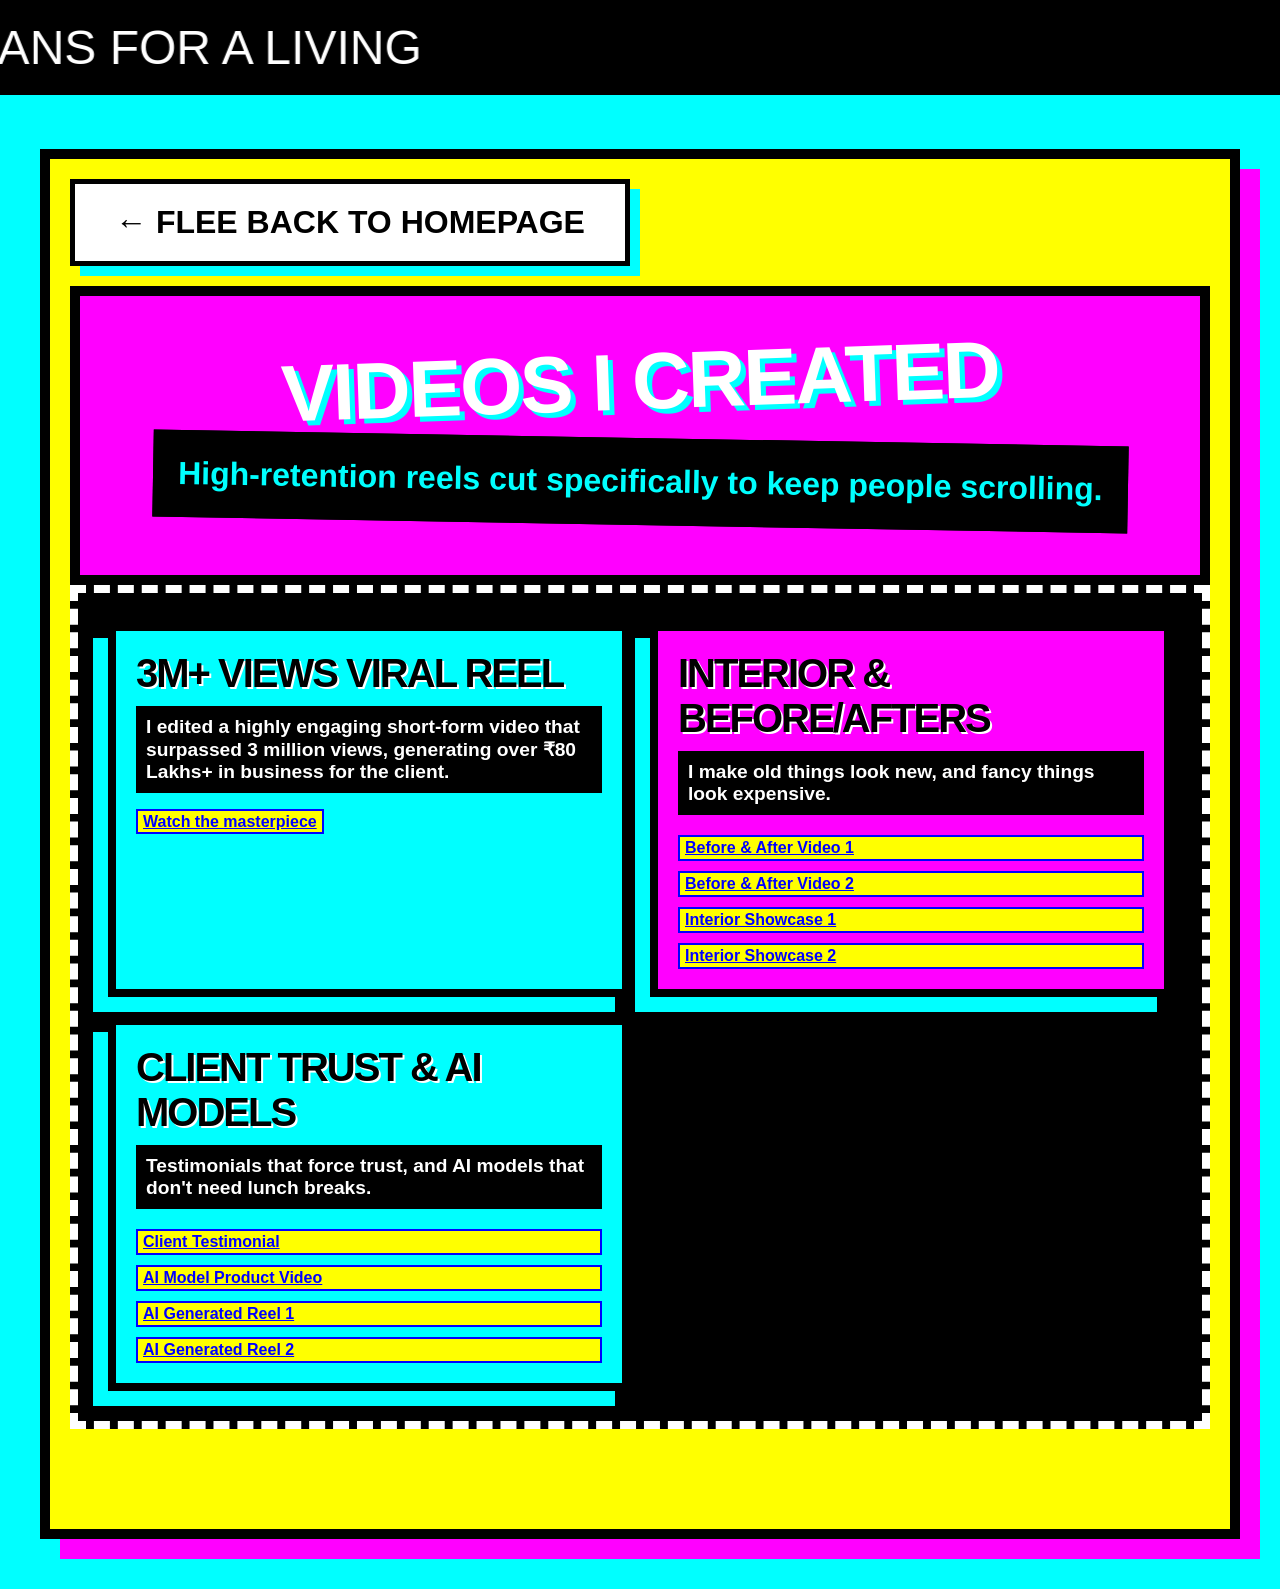
==== video-editing/index.html @ 0c9839c2 "Initial commit of the brutalist portfolio" ====
<!DOCTYPE html>
<html lang="en">
<head>
    <meta charset="UTF-8">
    <meta name="viewport" content="width=device-width, initial-scale=1.0">
    <title>EYES BLEEDED - VIDEOS</title>
    <link rel="stylesheet" href="../style.css">
</head>
<body style="background-color: var(--secondary); background-image: none;">

    <marquee scrollamount="30" direction="right" style="background: black; color: white;">I TRAP HUMAN ATTENTION SPANS FOR A LIVING</marquee>

    <div class="container" style="background: var(--tertiary); color: black;">
        <a href="../index.html" class="btn" style="background: white; color: black; border-color: black; margin-bottom: 20px;">&larr; FLEE BACK TO HOMEPAGE</a>

        <section class="hero" style="background: var(--primary); color: black;">
            <h1 style="font-size: 5rem;">VIDEOS I CREATED</h1>
            <p class="blink" style="background: black; color: white; color: var(--secondary);">High-retention reels cut specifically to keep people scrolling.</p>
        </section>

        <section class="section" style="background: black; color: white; border-color: white;">
            <div class="grid">
                <div class="card" style="background: var(--secondary); color: black;">
                    <h3>3M+ Views Viral Reel</h3>
                    <p>I edited a highly engaging short-form video that surpassed 3 million views, generating over ₹80 Lakhs+ in business for the client.</p>
                    <div style="margin-top: 20px;">
                        <a href="https://www.instagram.com/reel/DI_SQhjPNoF/" target="_blank">Watch the masterpiece</a>
                    </div>
                </div>

                <div class="card" style="background: var(--primary); color: black;">
                    <h3>Interior & Before/Afters</h3>
                    <p>I make old things look new, and fancy things look expensive.</p>
                    <div style="margin-top: 20px; display: flex; flex-direction: column; gap: 10px;">
                        <a href="https://www.instagram.com/reel/DAif5VtPa8K/" target="_blank">Before & After Video 1</a>
                        <a href="https://www.instagram.com/reel/DAN3zX9vkEC/" target="_blank">Before & After Video 2</a>
                        <a href="https://www.instagram.com/reel/DS2JqSkCZeJ/" target="_blank">Interior Showcase 1</a>
                        <a href="https://www.instagram.com/reel/C7o8VnCv9E4/" target="_blank">Interior Showcase 2</a>
                    </div>
                </div>

                <div class="card" style="background: var(--secondary); color: black;">
                    <h3>Client Trust & AI Models</h3>
                    <p>Testimonials that force trust, and AI models that don't need lunch breaks.</p>
                    <div style="margin-top: 20px; display: flex; flex-direction: column; gap: 10px;">
                        <a href="https://www.instagram.com/reel/DDUGJtfydBO/" target="_blank">Client Testimonial</a>
                        <a href="https://www.instagram.com/reel/DXEt9QOCXKu/" target="_blank">AI Model Product Video</a>
                        <a href="https://www.instagram.com/reel/DWGuou4AKpS/" target="_blank">AI Generated Reel 1</a>
                        <a href="https://www.instagram.com/reel/DYl3J4vsrN0/" target="_blank">AI Generated Reel 2</a>
                    </div>
                </div>
            </div>
        </section>
    </div>

</body>
</html>
---- style.css ----
/* =========================================
   EYES BLEEDED - BRUTALIST CHAOS THEME
   ========================================= */

@keyframes seizure {
    0% { background-color: #ff00ff; color: #00ff00; }
    25% { background-color: #00ffff; color: #ff0000; }
    50% { background-color: #ffff00; color: #0000ff; }
    75% { background-color: #00ff00; color: #ff00ff; }
    100% { background-color: #ff00ff; color: #00ff00; }
}

@keyframes spin-chaos {
    from { transform: rotate(0deg) scale(1); }
    to { transform: rotate(360deg) scale(1.5); }
}

@keyframes shake {
    0% { transform: translate(1px, 1px) rotate(0deg); }
    10% { transform: translate(-1px, -2px) rotate(-1deg); }
    20% { transform: translate(-3px, 0px) rotate(1deg); }
    30% { transform: translate(3px, 2px) rotate(0deg); }
    40% { transform: translate(1px, -1px) rotate(1deg); }
    50% { transform: translate(-1px, 2px) rotate(-1deg); }
    60% { transform: translate(-3px, 1px) rotate(0deg); }
    70% { transform: translate(3px, 1px) rotate(-1deg); }
    80% { transform: translate(-1px, -1px) rotate(1deg); }
    90% { transform: translate(1px, 2px) rotate(0deg); }
    100% { transform: translate(1px, -2px) rotate(-1deg); }
}

:root {
    --primary: #FF00FF; /* Magenta */
    --secondary: #00FFFF; /* Cyan */
    --tertiary: #FFFF00; /* Yellow */
    --border: 10px solid black;
    --font-chaotic: "Comic Sans MS", "Chalkboard SE", sans-serif;
    --font-loud: "Impact", "Arial Black", sans-serif;
}

* {
    margin: 0;
    padding: 0;
    box-sizing: border-box;
    cursor: crosshair !important;
}

body {
    background-color: var(--tertiary);
    color: black;
    font-family: var(--font-chaotic);
    overflow-x: hidden;
    /* Clashing background pattern */
    background-image: repeating-linear-gradient(45deg, var(--tertiary) 25%, transparent 25%, transparent 75%, var(--tertiary) 75%, var(--tertiary)), repeating-linear-gradient(45deg, var(--tertiary) 25%, var(--secondary) 25%, var(--secondary) 75%, var(--tertiary) 75%, var(--tertiary));
    background-position: 0 0, 10px 10px;
    background-size: 20px 20px;
}

/* Aggressive selection */
::selection {
    background-color: var(--primary);
    color: var(--tertiary);
}

marquee {
    font-family: var(--font-loud);
    font-size: 3rem;
    background: var(--primary);
    color: var(--tertiary);
    border-top: var(--border);
    border-bottom: var(--border);
    padding: 10px;
    text-transform: uppercase;
}

.blink {
    animation: seizure 0.2s infinite;
    padding: 2px 10px;
    display: inline-block;
    border: 3px dashed black;
}

h1, h2, h3 {
    font-family: var(--font-loud);
    text-transform: uppercase;
    text-shadow: 5px 5px 0px var(--secondary), -5px -5px 0px var(--primary);
    letter-spacing: -2px;
}

a {
    color: blue;
    text-decoration: underline;
    font-weight: bold;
    background: yellow;
    border: 2px solid blue;
    padding: 2px 5px;
}

a:hover {
    animation: shake 0.5s infinite;
    color: red;
    background: cyan;
}

.container {
    max-width: 1200px;
    margin: 50px auto;
    padding: 20px;
    border: var(--border);
    background: white;
    box-shadow: 20px 20px 0px var(--primary);
}

.section {
    margin-bottom: 80px;
    padding: 30px;
    border: 8px dashed black;
    background: var(--secondary);
}

/* HERO */
.hero {
    text-align: center;
    background: var(--tertiary);
    padding: 50px;
    border: var(--border);
    position: relative;
}

.hero h1 {
    font-size: 8rem;
    line-height: 0.9;
    margin-bottom: 20px;
    color: white;
    transform: rotate(-2deg);
}

.hero p {
    font-size: 2rem;
    font-weight: bold;
    background: var(--primary);
    color: white;
    padding: 20px;
    border: 5px solid black;
    transform: rotate(1deg);
}

.profile-img {
    width: 300px;
    height: 300px;
    border-radius: 0;
    border: 15px double red;
    margin: 30px auto;
    display: block;
    filter: contrast(200%) saturate(300%) hue-rotate(90deg);
}

.profile-img:hover {
    animation: spin-chaos 0.5s infinite;
}

/* BRUTALIST BUTTONS */
.btn {
    display: inline-block;
    padding: 20px 40px;
    font-size: 2rem;
    font-family: var(--font-loud);
    background: black;
    color: var(--tertiary);
    border: 5px solid var(--primary);
    box-shadow: 10px 10px 0px var(--secondary);
    text-decoration: none;
    text-transform: uppercase;
    transition: all 0.1s;
}

.btn:active {
    transform: translate(10px, 10px);
    box-shadow: none;
}

/* GRIDS */
.grid {
    display: grid;
    grid-template-columns: 1fr 1fr;
    gap: 20px;
}

.card {
    background: var(--primary);
    border: 8px solid black;
    padding: 20px;
    box-shadow: -15px 15px 0px var(--secondary);
    transition: transform 0.2s;
}

.card:hover {
    transform: scale(1.05) rotate(3deg);
    background: var(--tertiary);
}

.card h3 {
    font-size: 2.5rem;
    color: black;
    text-shadow: 2px 2px 0px white;
    margin-bottom: 10px;
}

.card p {
    font-size: 1.2rem;
    font-weight: bold;
    color: white;
    background: black;
    padding: 10px;
}

.card ul {
    margin-top: 15px;
    padding-left: 20px;
}

.card li {
    font-size: 1.1rem;
    font-weight: bold;
    margin-bottom: 5px;
    list-style-type: square;
}
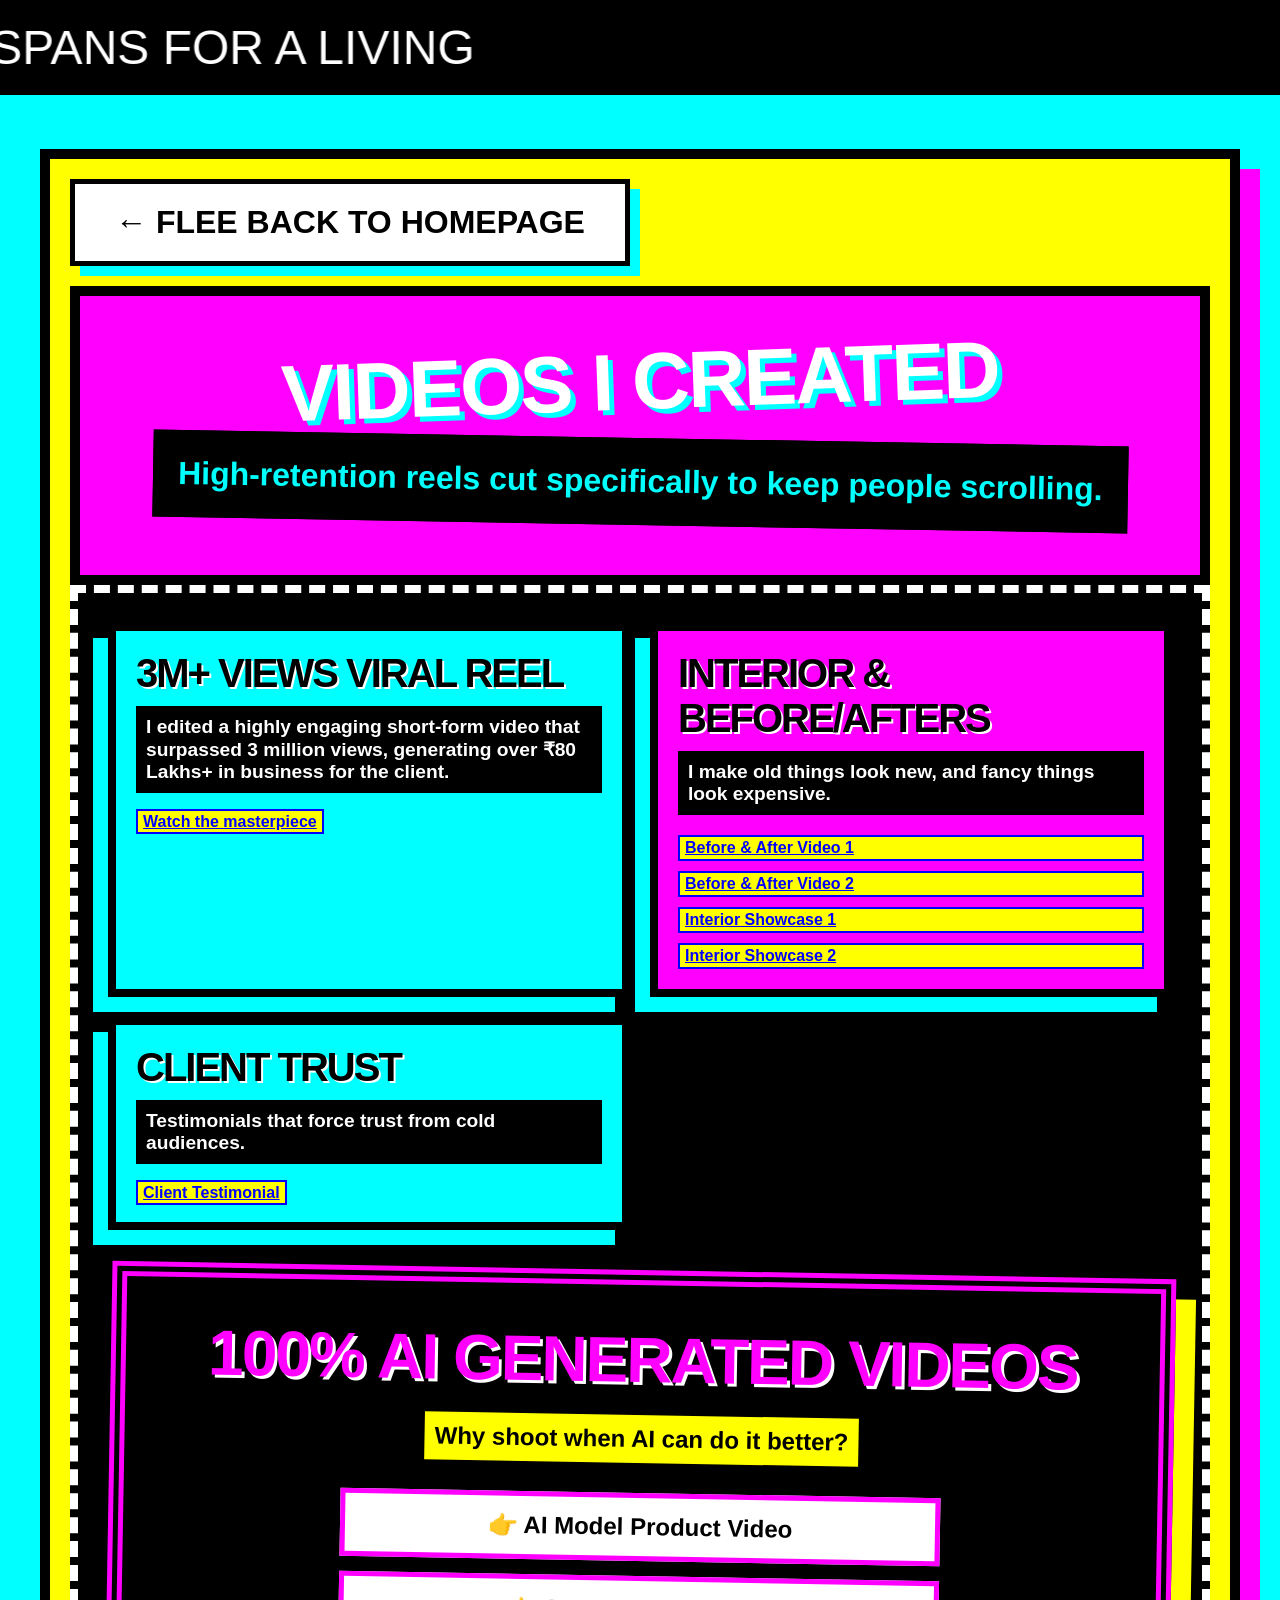
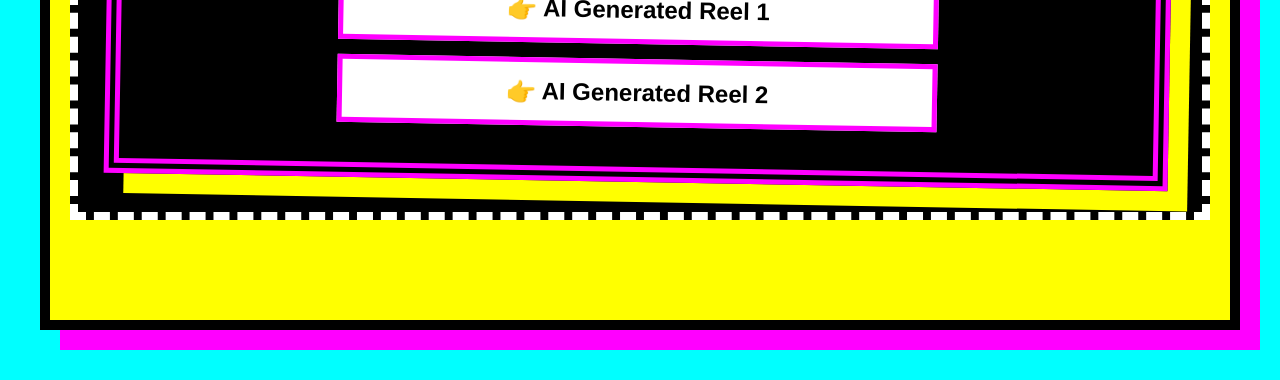
==== commit a9cc1bd8: "Highlight AI generated videos" ====
--- a/video-editing/index.html
+++ b/video-editing/index.html
@@ -40,14 +40,22 @@
                 </div>
 
                 <div class="card" style="background: var(--secondary); color: black;">
-                    <h3>Client Trust & AI Models</h3>
-                    <p>Testimonials that force trust, and AI models that don't need lunch breaks.</p>
-                    <div style="margin-top: 20px; display: flex; flex-direction: column; gap: 10px;">
+                    <h3>Client Trust</h3>
+                    <p>Testimonials that force trust from cold audiences.</p>
+                    <div style="margin-top: 20px;">
                         <a href="https://www.instagram.com/reel/DDUGJtfydBO/" target="_blank">Client Testimonial</a>
-                        <a href="https://www.instagram.com/reel/DXEt9QOCXKu/" target="_blank">AI Model Product Video</a>
-                        <a href="https://www.instagram.com/reel/DWGuou4AKpS/" target="_blank">AI Generated Reel 1</a>
-                        <a href="https://www.instagram.com/reel/DYl3J4vsrN0/" target="_blank">AI Generated Reel 2</a>
                     </div>
+                </div>
+            </div>
+
+            <!-- New massive AI block -->
+            <div style="margin-top: 40px; border: 15px double var(--primary); padding: 40px; background: black; text-align: center; box-shadow: 20px 20px 0px var(--tertiary); transform: rotate(1deg);">
+                <h2 style="font-size: 4rem; color: var(--primary); text-shadow: 3px 3px 0px white; margin-bottom: 20px; line-height: 1.1;">100% AI GENERATED VIDEOS</h2>
+                <p style="font-size: 1.5rem; font-weight: bold; margin-bottom: 30px; background: var(--tertiary); color: black; display: inline-block; padding: 10px;">Why shoot when AI can do it better?</p>
+                <div style="display: flex; flex-direction: column; gap: 15px; font-size: 1.5rem; max-width: 600px; margin: 0 auto;">
+                    <a href="https://www.instagram.com/reel/DXEt9QOCXKu/" target="_blank" style="background: white; color: black; border: 5px solid var(--primary); padding: 15px; text-decoration: none;">👉 AI Model Product Video</a>
+                    <a href="https://www.instagram.com/reel/DWGuou4AKpS/" target="_blank" style="background: white; color: black; border: 5px solid var(--primary); padding: 15px; text-decoration: none;">👉 AI Generated Reel 1</a>
+                    <a href="https://www.instagram.com/reel/DYl3J4vsrN0/" target="_blank" style="background: white; color: black; border: 5px solid var(--primary); padding: 15px; text-decoration: none;">👉 AI Generated Reel 2</a>
                 </div>
             </div>
         </section>
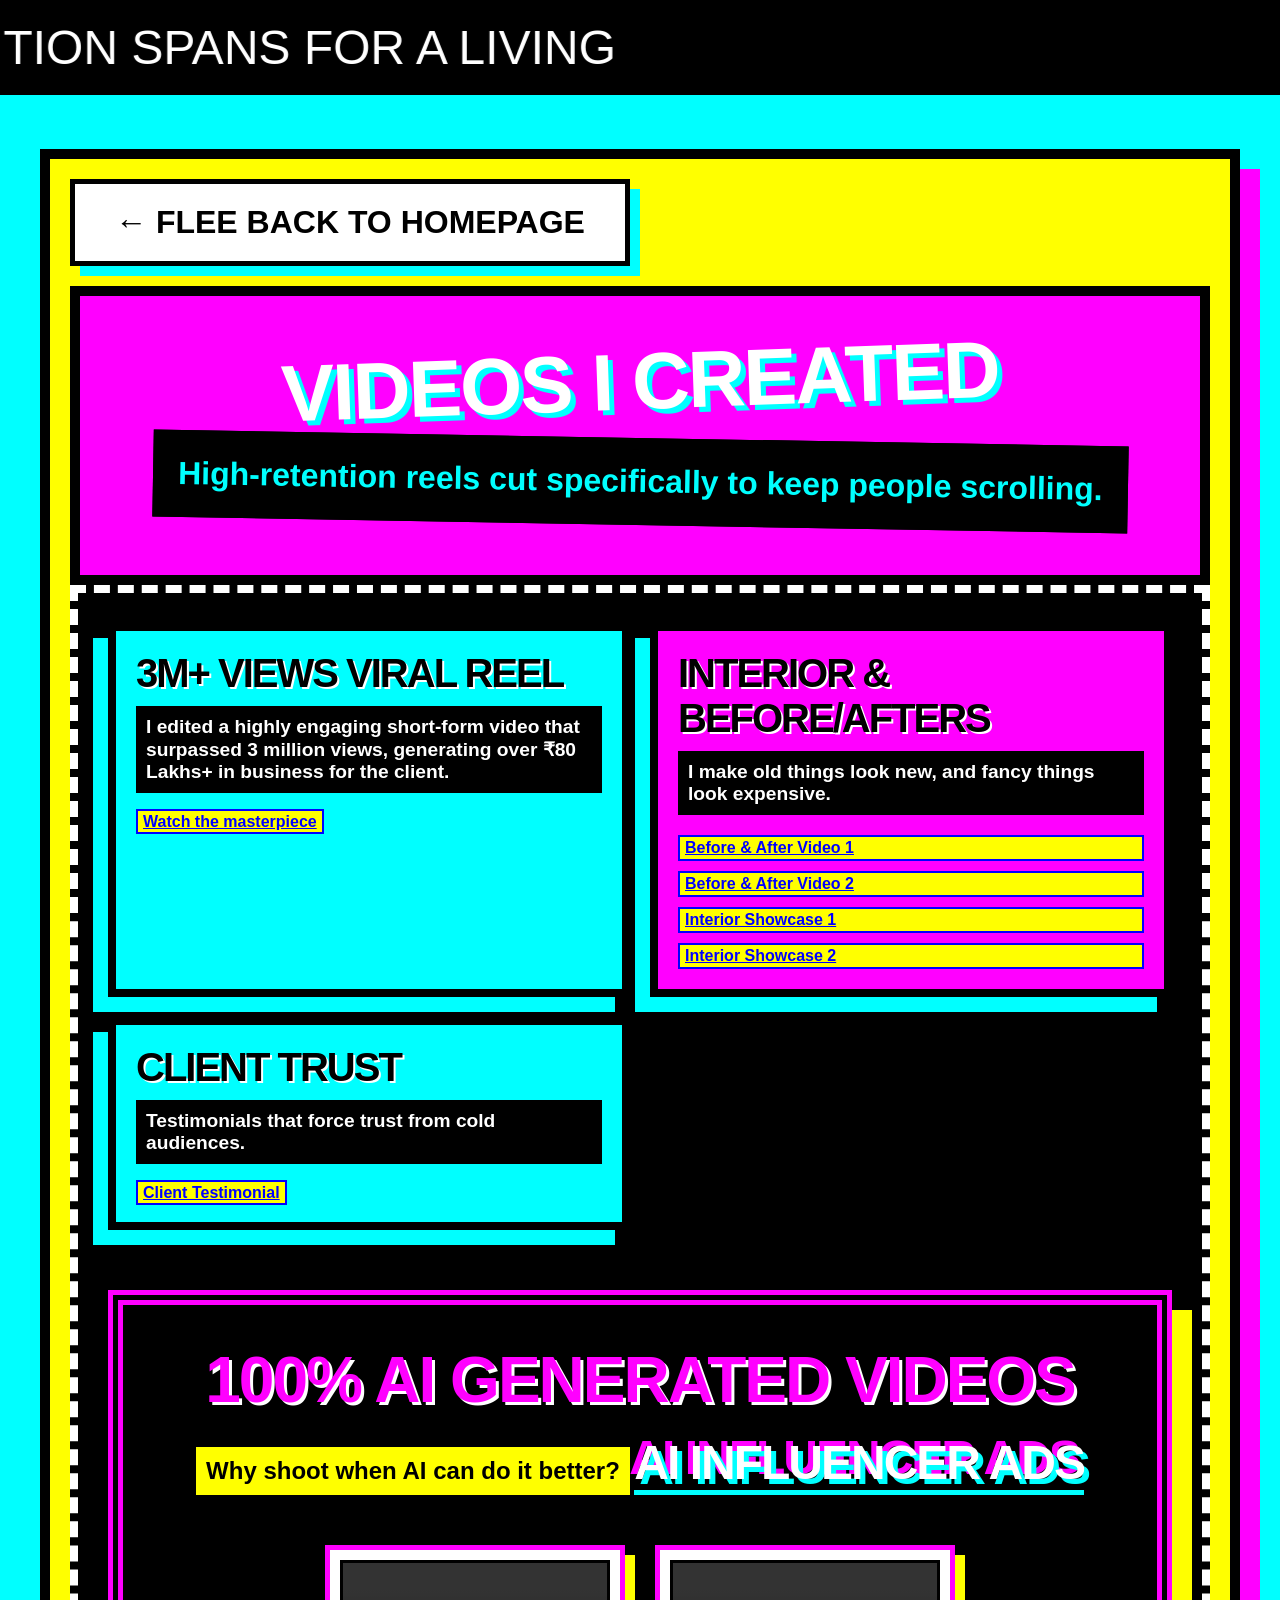
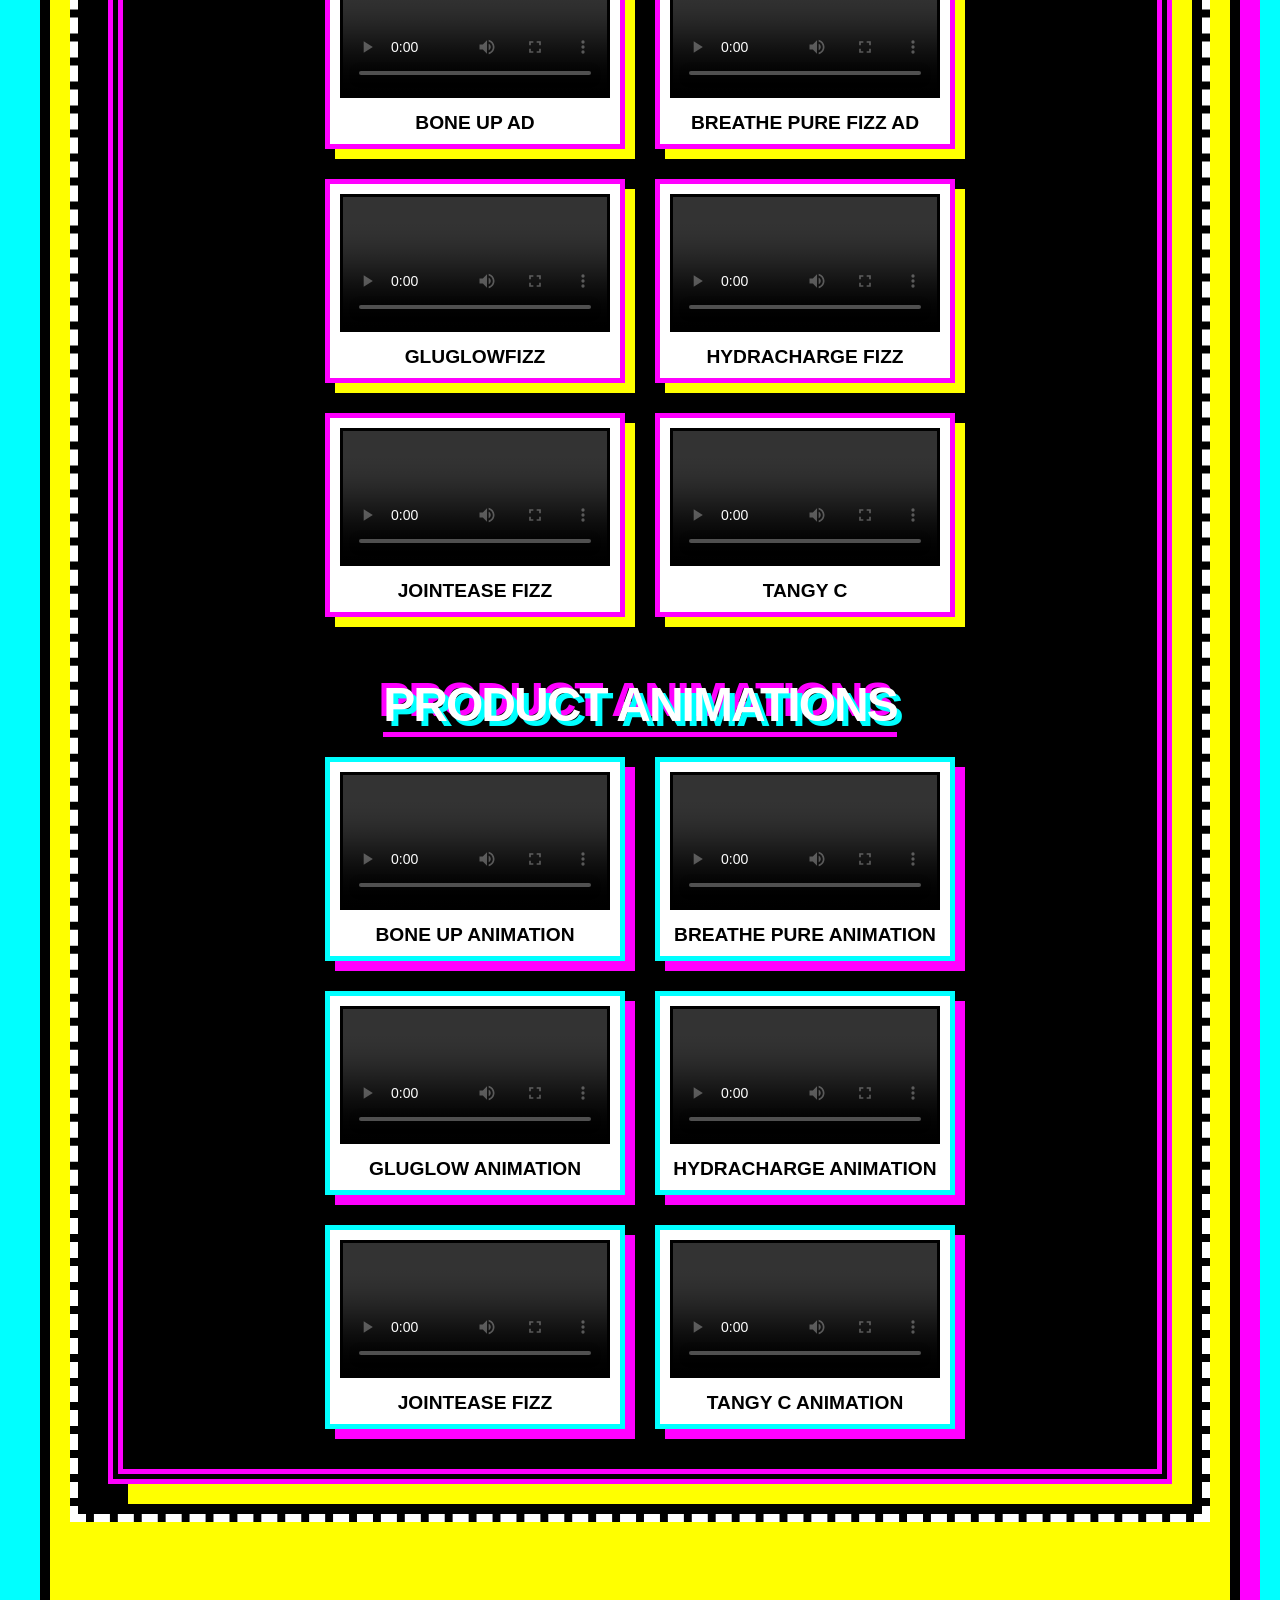
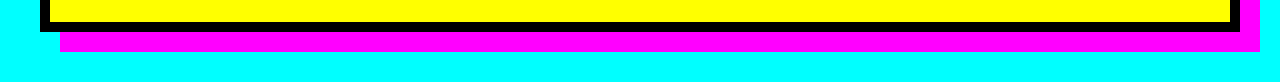
==== commit da923b92: "Add native AI videos" ====
--- a/video-editing/index.html
+++ b/video-editing/index.html
@@ -48,14 +48,76 @@
                 </div>
             </div>
 
+            
             <!-- New massive AI block -->
-            <div style="margin-top: 40px; border: 15px double var(--primary); padding: 40px; background: black; text-align: center; box-shadow: 20px 20px 0px var(--tertiary); transform: rotate(1deg);">
+            <div style="margin-top: 60px; border: 15px double var(--primary); padding: 40px; background: black; text-align: center; box-shadow: 20px 20px 0px var(--tertiary);">
                 <h2 style="font-size: 4rem; color: var(--primary); text-shadow: 3px 3px 0px white; margin-bottom: 20px; line-height: 1.1;">100% AI GENERATED VIDEOS</h2>
-                <p style="font-size: 1.5rem; font-weight: bold; margin-bottom: 30px; background: var(--tertiary); color: black; display: inline-block; padding: 10px;">Why shoot when AI can do it better?</p>
-                <div style="display: flex; flex-direction: column; gap: 15px; font-size: 1.5rem; max-width: 600px; margin: 0 auto;">
-                    <a href="https://www.instagram.com/reel/DXEt9QOCXKu/" target="_blank" style="background: white; color: black; border: 5px solid var(--primary); padding: 15px; text-decoration: none;">👉 AI Model Product Video</a>
-                    <a href="https://www.instagram.com/reel/DWGuou4AKpS/" target="_blank" style="background: white; color: black; border: 5px solid var(--primary); padding: 15px; text-decoration: none;">👉 AI Generated Reel 1</a>
-                    <a href="https://www.instagram.com/reel/DYl3J4vsrN0/" target="_blank" style="background: white; color: black; border: 5px solid var(--primary); padding: 15px; text-decoration: none;">👉 AI Generated Reel 2</a>
+                <p style="font-size: 1.5rem; font-weight: bold; margin-bottom: 50px; background: var(--tertiary); color: black; display: inline-block; padding: 10px;">Why shoot when AI can do it better?</p>
+                <h3 style="font-size: 3rem; color: white; margin-bottom: 20px; border-bottom: 5px solid var(--secondary); display: inline-block;">AI Influencer Ads</h3>
+                <div style="display: flex; flex-wrap: wrap; justify-content: center; gap: 30px; margin-bottom: 60px;">
+
+                    <div style="background: white; border: 5px solid var(--primary); padding: 10px; width: 300px; box-shadow: 10px 10px 0px var(--tertiary);">
+                        <video src="../assets/videos/ai-videos/ai-influencers-ad-video/bone-up-ad.mov" controls playsinline style="width: 100%; height: auto; border: 3px solid black; background: black;"></video>
+                        <h4 style="font-size: 1.2rem; color: black; margin-top: 10px; text-transform: uppercase;">Bone Up Ad</h4>
+                    </div>
+
+                    <div style="background: white; border: 5px solid var(--primary); padding: 10px; width: 300px; box-shadow: 10px 10px 0px var(--tertiary);">
+                        <video src="../assets/videos/ai-videos/ai-influencers-ad-video/breathe-pure-fizz-ad.mov" controls playsinline style="width: 100%; height: auto; border: 3px solid black; background: black;"></video>
+                        <h4 style="font-size: 1.2rem; color: black; margin-top: 10px; text-transform: uppercase;">Breathe Pure Fizz Ad</h4>
+                    </div>
+
+                    <div style="background: white; border: 5px solid var(--primary); padding: 10px; width: 300px; box-shadow: 10px 10px 0px var(--tertiary);">
+                        <video src="../assets/videos/ai-videos/ai-influencers-ad-video/gluglowfizz.mov" controls playsinline style="width: 100%; height: auto; border: 3px solid black; background: black;"></video>
+                        <h4 style="font-size: 1.2rem; color: black; margin-top: 10px; text-transform: uppercase;">Gluglowfizz</h4>
+                    </div>
+
+                    <div style="background: white; border: 5px solid var(--primary); padding: 10px; width: 300px; box-shadow: 10px 10px 0px var(--tertiary);">
+                        <video src="../assets/videos/ai-videos/ai-influencers-ad-video/hydracharge-fizz.mov" controls playsinline style="width: 100%; height: auto; border: 3px solid black; background: black;"></video>
+                        <h4 style="font-size: 1.2rem; color: black; margin-top: 10px; text-transform: uppercase;">Hydracharge Fizz</h4>
+                    </div>
+
+                    <div style="background: white; border: 5px solid var(--primary); padding: 10px; width: 300px; box-shadow: 10px 10px 0px var(--tertiary);">
+                        <video src="../assets/videos/ai-videos/ai-influencers-ad-video/jointease-fizz.mov" controls playsinline style="width: 100%; height: auto; border: 3px solid black; background: black;"></video>
+                        <h4 style="font-size: 1.2rem; color: black; margin-top: 10px; text-transform: uppercase;">Jointease Fizz</h4>
+                    </div>
+
+                    <div style="background: white; border: 5px solid var(--primary); padding: 10px; width: 300px; box-shadow: 10px 10px 0px var(--tertiary);">
+                        <video src="../assets/videos/ai-videos/ai-influencers-ad-video/tangy-c.mov" controls playsinline style="width: 100%; height: auto; border: 3px solid black; background: black;"></video>
+                        <h4 style="font-size: 1.2rem; color: black; margin-top: 10px; text-transform: uppercase;">Tangy C</h4>
+                    </div>
+                </div>
+                <h3 style="font-size: 3rem; color: white; margin-bottom: 20px; border-bottom: 5px solid var(--primary); display: inline-block;">Product Animations</h3>
+                <div style="display: flex; flex-wrap: wrap; justify-content: center; gap: 30px;">
+
+                    <div style="background: white; border: 5px solid var(--secondary); padding: 10px; width: 300px; box-shadow: 10px 10px 0px var(--primary);">
+                        <video src="../assets/videos/ai-videos/product-animation/bone-up-animation.mp4" controls playsinline style="width: 100%; height: auto; border: 3px solid black; background: black;"></video>
+                        <h4 style="font-size: 1.2rem; color: black; margin-top: 10px; text-transform: uppercase;">Bone Up Animation</h4>
+                    </div>
+
+                    <div style="background: white; border: 5px solid var(--secondary); padding: 10px; width: 300px; box-shadow: 10px 10px 0px var(--primary);">
+                        <video src="../assets/videos/ai-videos/product-animation/breathe-pure-animation.mp4" controls playsinline style="width: 100%; height: auto; border: 3px solid black; background: black;"></video>
+                        <h4 style="font-size: 1.2rem; color: black; margin-top: 10px; text-transform: uppercase;">Breathe Pure Animation</h4>
+                    </div>
+
+                    <div style="background: white; border: 5px solid var(--secondary); padding: 10px; width: 300px; box-shadow: 10px 10px 0px var(--primary);">
+                        <video src="../assets/videos/ai-videos/product-animation/gluglow-animation-.mov" controls playsinline style="width: 100%; height: auto; border: 3px solid black; background: black;"></video>
+                        <h4 style="font-size: 1.2rem; color: black; margin-top: 10px; text-transform: uppercase;">Gluglow Animation </h4>
+                    </div>
+
+                    <div style="background: white; border: 5px solid var(--secondary); padding: 10px; width: 300px; box-shadow: 10px 10px 0px var(--primary);">
+                        <video src="../assets/videos/ai-videos/product-animation/hydracharge-animation.mp4" controls playsinline style="width: 100%; height: auto; border: 3px solid black; background: black;"></video>
+                        <h4 style="font-size: 1.2rem; color: black; margin-top: 10px; text-transform: uppercase;">Hydracharge Animation</h4>
+                    </div>
+
+                    <div style="background: white; border: 5px solid var(--secondary); padding: 10px; width: 300px; box-shadow: 10px 10px 0px var(--primary);">
+                        <video src="../assets/videos/ai-videos/product-animation/jointease-fizz.mov" controls playsinline style="width: 100%; height: auto; border: 3px solid black; background: black;"></video>
+                        <h4 style="font-size: 1.2rem; color: black; margin-top: 10px; text-transform: uppercase;">Jointease Fizz</h4>
+                    </div>
+
+                    <div style="background: white; border: 5px solid var(--secondary); padding: 10px; width: 300px; box-shadow: 10px 10px 0px var(--primary);">
+                        <video src="../assets/videos/ai-videos/product-animation/tangy-c-animation.mp4" controls playsinline style="width: 100%; height: auto; border: 3px solid black; background: black;"></video>
+                        <h4 style="font-size: 1.2rem; color: black; margin-top: 10px; text-transform: uppercase;">Tangy C Animation</h4>
+                    </div>
                 </div>
             </div>
         </section>
